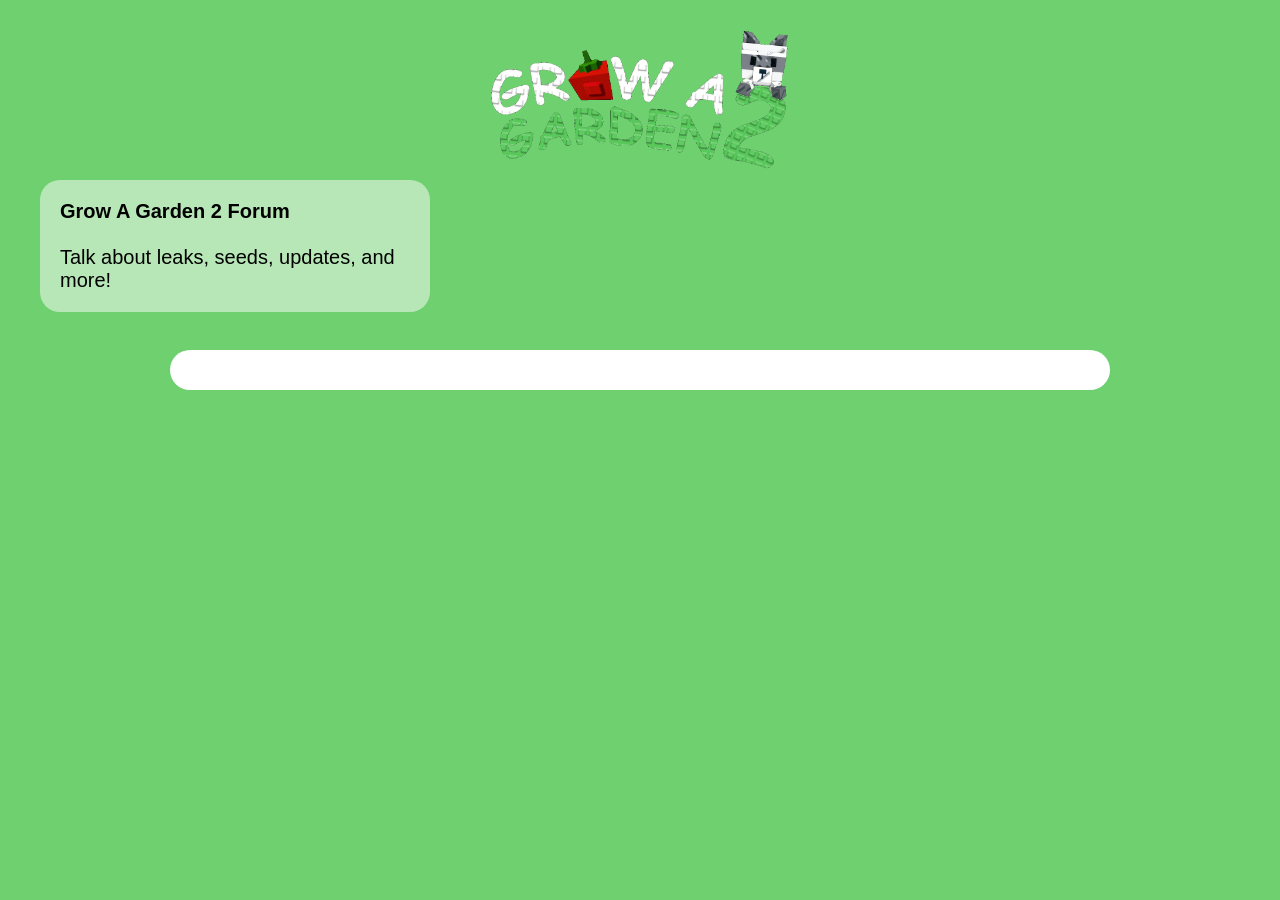
==== form.html @ ebe58a55 "Create form.html" ====
<!DOCTYPE html>
<html>
<head>
    <title>Grow A Garden 2 Forum</title>

    <link rel="icon" type="image/png" href="root/pic/iconsite.png">
    <meta name="viewport" content="width=device-width, initial-scale=1.0">

    <link rel="stylesheet" href="style.css">
</head>
<body>

    <img src="root/pic/logo.png" class="logo">

    <div class="textpanel">
        <strong>Grow A Garden 2 Forum</strong><br><br>
        Talk about leaks, seeds, updates, and more!
    </div>

    <div style="
        max-width: 900px;
        margin: 350px auto 50px auto;
        background: white;
        padding: 20px;
        border-radius: 20px;
    ">
        <div id="disqus_thread"></div>

        <script>
        (function() {
            var d = document, s = d.createElement('script');
            s.src = 'https://gag2-1.disqus.com/embed.js';
            s.setAttribute('data-timestamp', +new Date());
            (d.head || d.body).appendChild(s);
        })();
        </script>

        <noscript>
            Please enable JavaScript to view comments powered by Disqus.
        </noscript>
    </div>

</body>
</html>
---- style.css ----
/* BODY */
body {
    margin: 0;
    background: #6fd06f;
    font-family: Arial, sans-serif;
    overflow-x: hidden;
}

/* LOGO */
.logo {
    position: absolute;
    top: 20px;
    left: 50%;
    transform: translateX(-50%);
    width: 300px;
    max-width: 80%;
}

/* MAIN PANEL */
.textpanel {
    position: absolute;
    top: 180px;
    left: 40px;

    background: rgba(255,255,255,0.5);
    border-radius: 20px;
    padding: 20px;
    width: 350px;

    font-size: 20px;
}

/* BUTTONS */
.codes-button,
.seeds-button,
.leaderboard-button,
.pictures-button,
.leaks-button {
    position: absolute;
    left: 40px;

    width: 180px;
    padding: 12px;

    border: none;
    border-radius: 18px;
    background: white;

    font-size: 20px;
    cursor: pointer;
}

.codes-button {
    top: 430px;
}

.seeds-button {
    top: 500px;
}

.leaderboard-button {
    top: 570px;
}

.pictures-button {
    top: 640px;
}

.leaks-button {
    top: 710px;
}

/* POPUPS */
.popup {
    display: none;

    position: fixed;
    top: 50%;
    left: 50%;
    transform: translate(-50%, -50%);

    width: 420px;
    max-width: 85vw;
    max-height: 70vh;

    overflow-y: auto;

    background: rgba(255,255,255,0.95);
    border-radius: 20px;
    border: 3px solid black;

    padding: 20px;
    text-align: center;
    z-index: 999;
}

/* CLOSE BUTTON */
.close-button {
    position: absolute;
    top: 10px;
    right: 10px;

    width: 40px;
    height: 40px;

    border: none;
    border-radius: 12px;

    background: red;
    color: white;
    font-size: 22px;
    cursor: pointer;
}

/* POPUP TEXT */
.popup-text {
    margin-top: 20px;
    font-size: 20px;
}

/* PICTURES */
.gallery-pic {
    width: 80%;
    max-width: 250px;

    border-radius: 12px;
    margin-bottom: 12px;
}

/* MODE BUTTON */
.mode-button {
    position: fixed;
    bottom: 20px;
    right: 20px;

    width: 70px;
    height: 70px;

    border: none;
    border-radius: 20px;
    background: white;

    cursor: pointer;
}

.mode-button img {
    width: 45px;
}

/* MOBILE MODE */
.mobile-mode .logo {
    width: 220px;
}

.mobile-mode .textpanel {
    width: 250px;
    font-size: 18px;
}

.mobile-mode .popup {
    width: 90%;
}

.mobile-mode .gallery-pic {
    width: 95%;
}
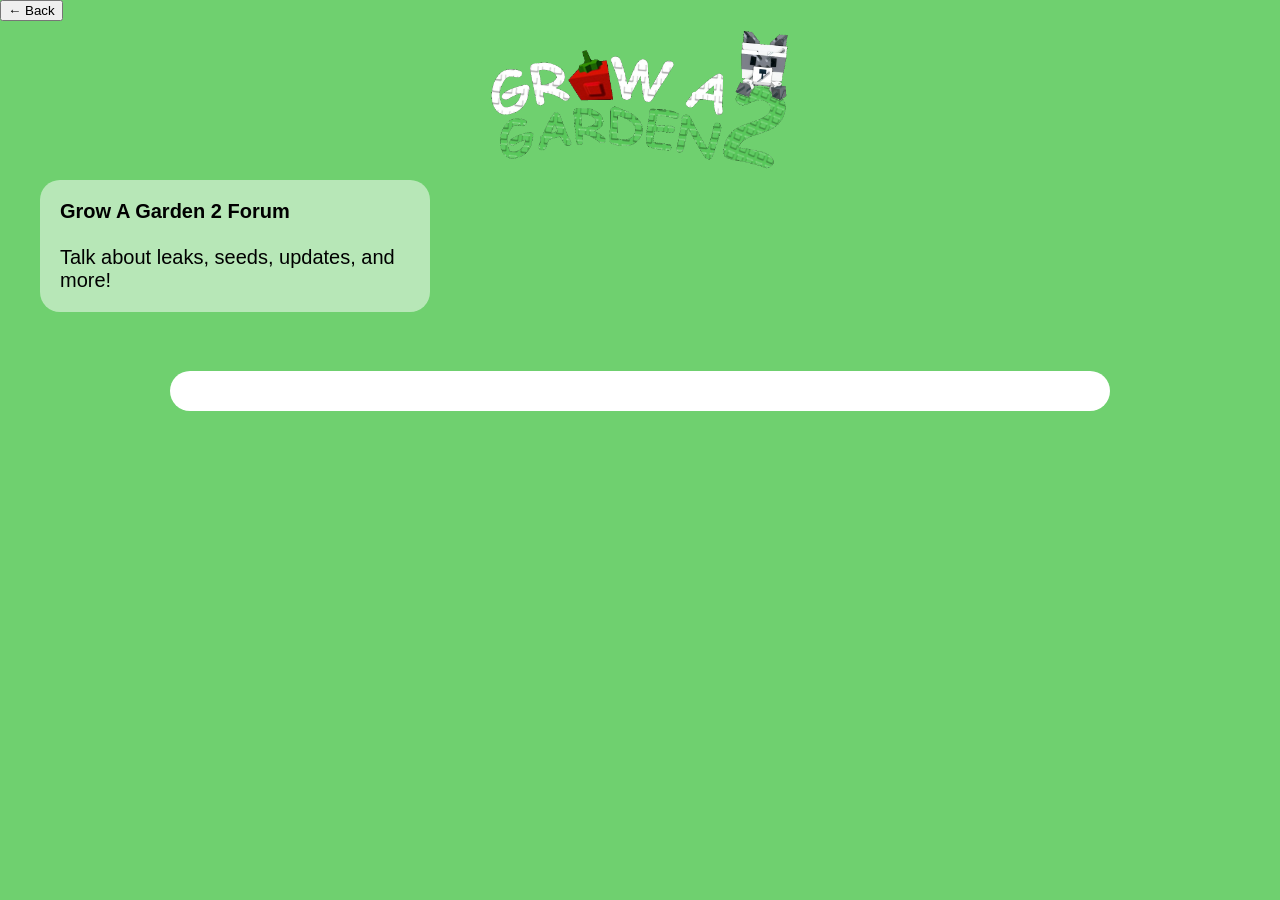
==== commit bfb6d825: "Update form.html" ====
--- a/form.html
+++ b/form.html
@@ -11,6 +11,10 @@
 <body>
 
     <img src="root/pic/logo.png" class="logo">
+
+    <button class="back-button" onclick="goHome()">
+        ← Back
+    </button>
 
     <div class="textpanel">
         <strong>Grow A Garden 2 Forum</strong><br><br>
@@ -40,5 +44,11 @@
         </noscript>
     </div>
 
+    <script>
+    function goHome() {
+        window.location.href = "index.html";
+    }
+    </script>
+
 </body>
 </html>
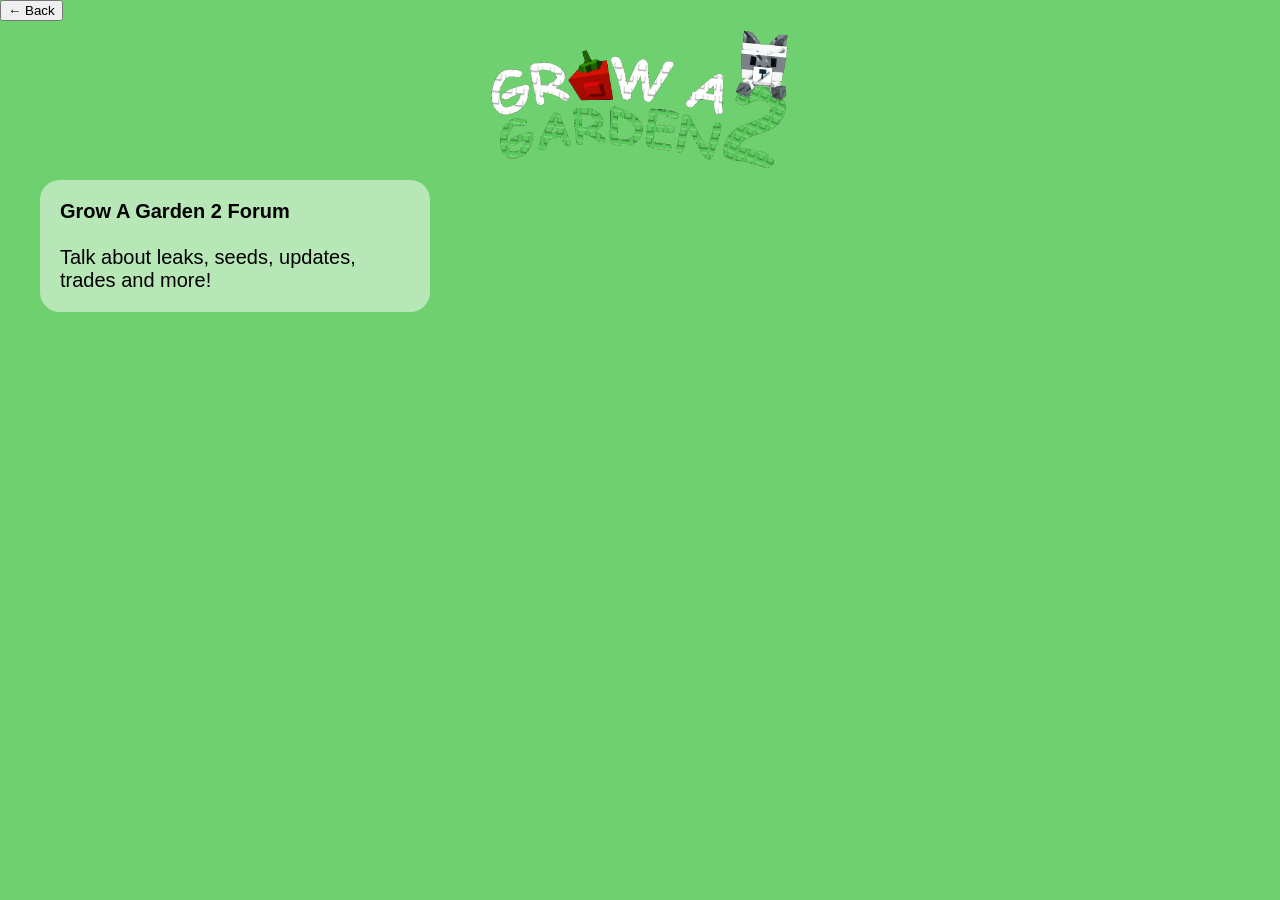
==== commit a55ad36d: "Update form.html" ====
--- a/form.html
+++ b/form.html
@@ -10,24 +10,23 @@
 </head>
 <body>
 
-    <img src="root/pic/logo.png" class="logo">
-
+    <!-- Back Button -->
     <button class="back-button" onclick="goHome()">
         ← Back
     </button>
 
+    <!-- Logo -->
+    <img src="root/pic/logo.png" class="logo">
+
+    <!-- Forum Panel -->
     <div class="textpanel">
         <strong>Grow A Garden 2 Forum</strong><br><br>
-        Talk about leaks, seeds, updates, and more!
+        Talk about leaks, seeds, updates, trades and more!
     </div>
 
-    <div style="
-        max-width: 900px;
-        margin: 350px auto 50px auto;
-        background: white;
-        padding: 20px;
-        border-radius: 20px;
-    ">
+    <!-- Disqus Container -->
+    <div class="forum-container">
+
         <div id="disqus_thread"></div>
 
         <script>
@@ -42,12 +41,13 @@
         <noscript>
             Please enable JavaScript to view comments powered by Disqus.
         </noscript>
+
     </div>
 
     <script>
-    function goHome() {
-        window.location.href = "index.html";
-    }
+        function goHome() {
+            window.location.href = "index.html";
+        }
     </script>
 
 </body>
